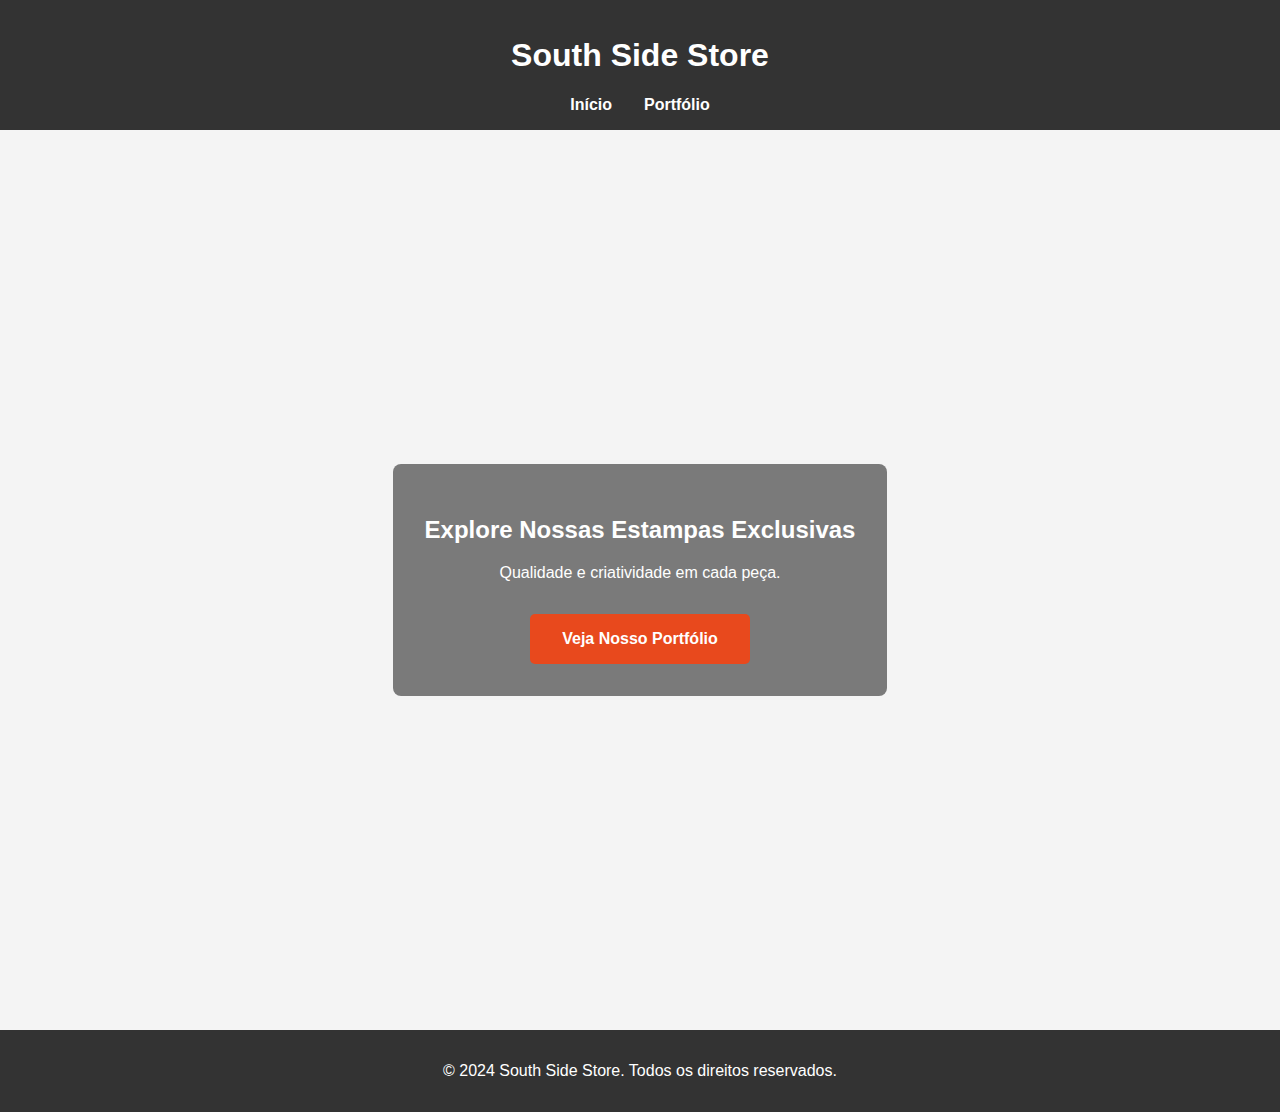
==== index.html @ 805e0123 "Add files via upload" ====
<!DOCTYPE html>
<html lang="pt-BR">
<head>
    <meta charset="UTF-8">
    <meta name="viewport" content="width=device-width, initial-scale=1.0">
    <title>South Side Store - Portfólio de Estampas</title>
    <link rel="stylesheet" href="css/style.css">
</head>
<body>
    <header>
        <h1>South Side Store</h1>
        <nav>
            <ul>
                <li><a href="index.html">Início</a></li>
                <li><a href="portfolio.html">Portfólio</a></li>
            </ul>
        </nav>
    </header>
    <section id="hero">
        <div class="hero-content">
            <h2>Explore Nossas Estampas Exclusivas</h2>
            <p>Qualidade e criatividade em cada peça.</p>
            <a href="portfolio.html" class="cta-button">Veja Nosso Portfólio</a>
        </div>
    </section>
    <footer>
        <p>&copy; 2024 South Side Store. Todos os direitos reservados.</p>
    </footer>
</body>
</html>
---- css/style.css ----
body {
    font-family: Arial, sans-serif;
    margin: 0;
    padding: 0;
    background-color: #f4f4f4;
    color: #333;
    display: flex;
    flex-direction: column;
    min-height: 100vh;
}

header {
    background-color: #333;
    color: #fff;
    padding: 1rem;
    text-align: center;
}

nav ul {
    list-style-type: none;
    padding: 0;
    margin: 0;
    display: flex;
    justify-content: center;
}

nav ul li {
    margin: 0 1rem;
}

nav ul li a {
    color: #fff;
    text-decoration: none;
    font-weight: bold;
}

#hero {
    background-image: url('images/hero.jpg');
    background-size: cover;
    background-position: center;
    color: #fff;
    text-align: center;
    height: 100vh;
    display: flex;
    align-items: center;
    justify-content: center;
}

.hero-content {
    background-color: rgba(0, 0, 0, 0.5);
    padding: 2rem;
    border-radius: 8px;
}

.cta-button {
    background-color: #e8491d;
    color: #fff;
    padding: 1rem 2rem;
    text-decoration: none;
    font-weight: bold;
    border-radius: 5px;
    display: inline-block;
    margin-top: 1rem;
}

#portfolio {
    padding: 2rem;
    text-align: center;
    flex-grow: 1;
}

.galeria {
    display: flex;
    flex-wrap: wrap;
    justify-content: center;
    gap: 1rem;
}

.portfolio-item {
    width: calc(33.333% - 2rem);
    box-sizing: border-box;
    margin: 1rem;
}

.portfolio-item img {
    max-width: 100%;
    height: auto;
    border-radius: 5px;
    transition: transform 0.3s ease-in-out;
    cursor: zoom-in;
}

.portfolio-item img.zoomable:hover {
    transform: scale(1.5);
    z-index: 10;
    position: relative;
}

footer {
    background-color: #333;
    color: #fff;
    text-align: center;
    padding: 1rem 0;
}
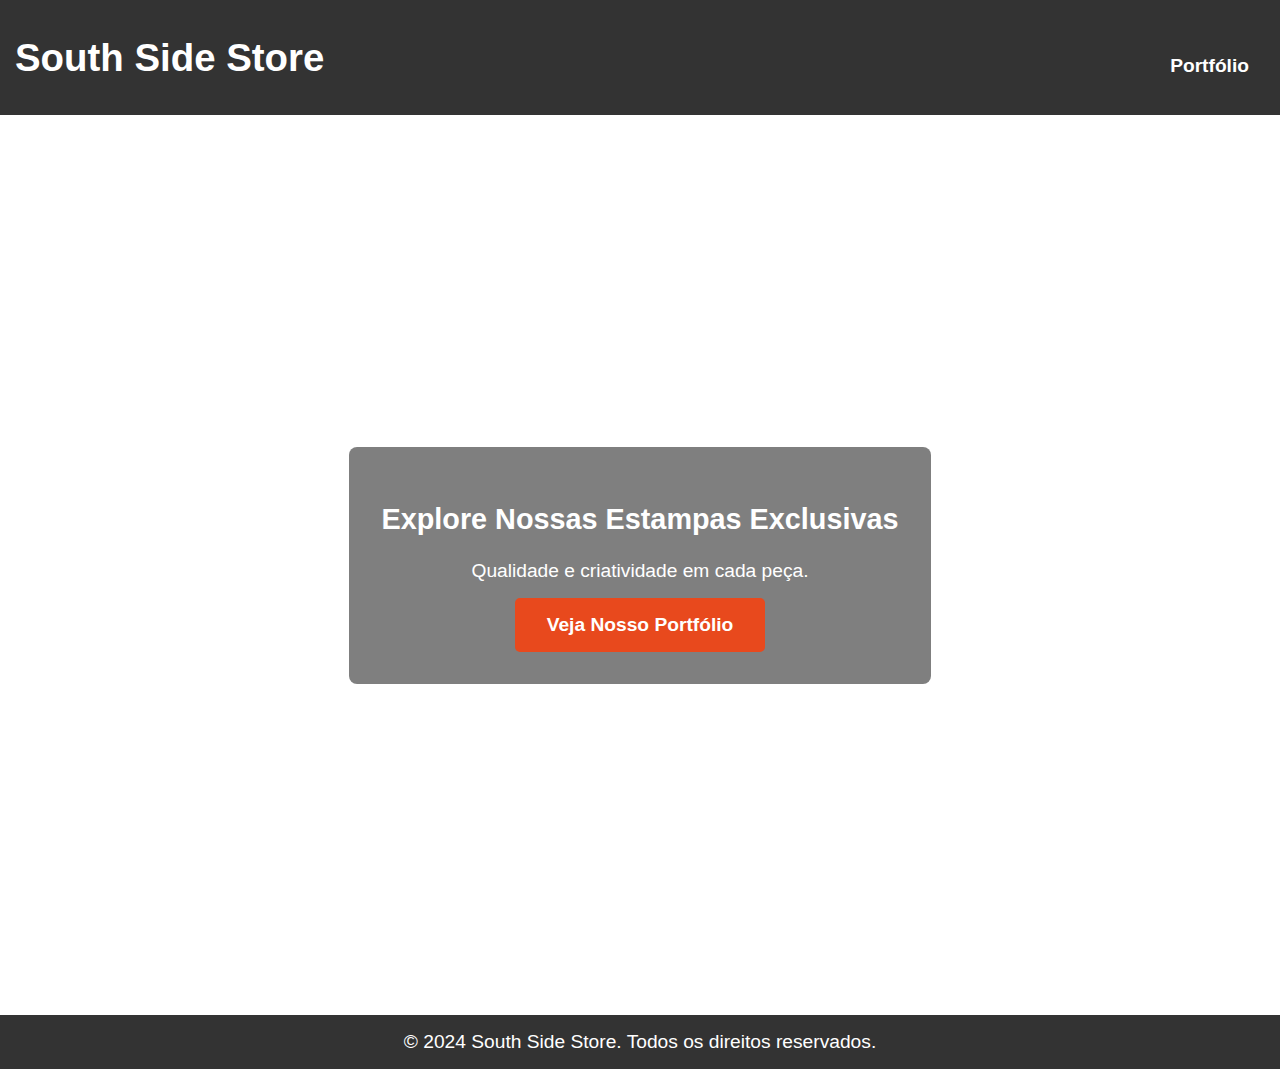
==== commit 20973819: "v1.1" ====
--- a/index.html
+++ b/index.html
@@ -7,11 +7,10 @@
     <link rel="stylesheet" href="css/style.css">
 </head>
 <body>
-    <header>
+    <header class="header">
         <h1>South Side Store</h1>
-        <nav>
+        <nav class="button">
             <ul>
-                <li><a href="index.html">Início</a></li>
                 <li><a href="portfolio.html">Portfólio</a></li>
             </ul>
         </nav>
--- a/css/style.css
+++ b/css/style.css
@@ -1,49 +1,58 @@
-body {
-    font-family: Arial, sans-serif;
+body, li, ul, p, nav {
     margin: 0;
     padding: 0;
-    background-color: #f4f4f4;
-    color: #333;
-    display: flex;
-    flex-direction: column;
-    min-height: 100vh;
+    list-style: none;
+    font-size: 1.2rem;
+    font-family: Arial;
 }
 
-header {
+img {
+    max-width: 100%;
+    display: block;
+}
+
+.header {
+    display: flex;
+    flex-wrap: wrap;
+    justify-content: space-between;
+    align-items: center;
+    padding: 10px 15px;
     background-color: #333;
-    color: #fff;
-    padding: 1rem;
-    text-align: center;
+}
+
+h1 {
+    color: #ffffff;
 }
 
 nav ul {
-    list-style-type: none;
-    padding: 0;
-    margin: 0;
     display: flex;
     justify-content: center;
+    margin-top: 1rem;
 }
 
 nav ul li {
     margin: 0 1rem;
+    margin-left: 11px;
 }
 
 nav ul li a {
-    color: #fff;
+    color: #ffffff;
     text-decoration: none;
     font-weight: bold;
 }
 
+
 #hero {
-    background-image: url('images/hero.jpg');
+    background-image: url('https://blog.kicksta.co/wp-content/uploads/2024/04/image-42-700x508.png');
     background-size: cover;
     background-position: center;
     color: #fff;
     text-align: center;
     height: 100vh;
     display: flex;
+    justify-content: center;
     align-items: center;
-    justify-content: center;
+    
 }
 
 .hero-content {
@@ -63,37 +72,41 @@
     margin-top: 1rem;
 }
 
+/*------------------------------------------*/
 #portfolio {
     padding: 2rem;
     text-align: center;
     flex-grow: 1;
 }
 
-.galeria {
-    display: flex;
-    flex-wrap: wrap;
-    justify-content: center;
-    gap: 1rem;
+.portfolio-item {
+    display: grid;
+    grid-template-columns: 1fr;
+    grid-template-rows: 1fr 1fr;
+    margin: 1rem;
+    border-radius: 8px;
+    overflow: hidden;
+    box-shadow: 0 0 10px rgba(0, 0, 0, 0.1);
+    transition: all 0.3s;
 }
 
-.portfolio-item {
-    width: calc(33.333% - 2rem);
-    box-sizing: border-box;
-    margin: 1rem;
+.portfolio-item:nth-child(1) {
+    grid-row: 1/2;
 }
 
 .portfolio-item img {
-    max-width: 100%;
-    height: auto;
-    border-radius: 5px;
-    transition: transform 0.3s ease-in-out;
-    cursor: zoom-in;
+    grid-column: 1;
+    grid-row: 1/3;
+    align-self: end;
 }
 
-.portfolio-item img.zoomable:hover {
-    transform: scale(1.5);
-    z-index: 10;
-    position: relative;
+.portfolio-item p {
+    background: rgba(0, 0, 0, 0.6);
+    padding: 10px;
+    color: white;
+    grid-column: 1;
+    grid-row: 2;
+    align-self: end;
 }
 
 footer {
@@ -102,3 +115,4 @@
     text-align: center;
     padding: 1rem 0;
 }
+
